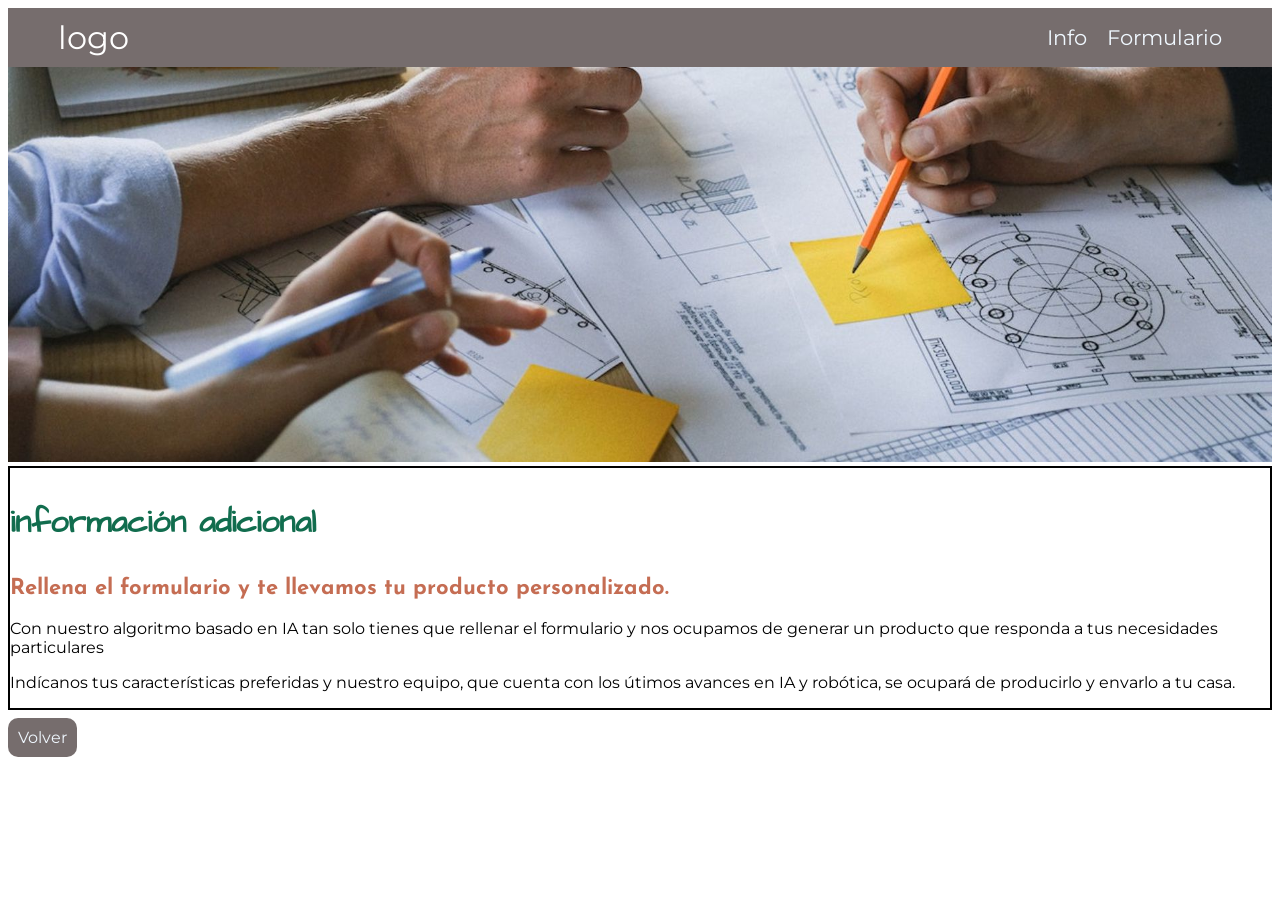
==== info.html @ 5390ec17 "añadiendo elementos" ====
<!DOCTYPE html>
<html lang="en">
<head>
    <meta charset="UTF-8">
    <meta name="viewport" content="width=device-width, initial-scale=1.0">
    <title>Informacion sobre el servicio</title>
    <link rel="stylesheet" href="styles.css">
    <link href='https://fonts.googleapis.com/css?family=Josefin Sans' rel='stylesheet'>
    <link href='https://fonts.googleapis.com/css?family=Montserrat' rel='stylesheet'>
    <link href='https://fonts.googleapis.com/css?family=Architects Daughter' rel='stylesheet'>
</head>
<body>
    <!--navbar -->
    <nav class="navbar">
        <p>logo</p>
        <ul class="navlink">
            <li><a href="info.html" target="_blank">Info</a></li>
            <li><a href="#form">Formulario</a></li>
        </ul>
    </nav>

    <img src="img/gestion.jpg" alt="Configura tu producto" width=100% height=auto>


    <!--informacion-->
    <section>
        <article class="adicional">
        <h1>información adicional</h1>

        <h2>
            Rellena el formulario y te llevamos tu producto personalizado. 
        </h2>
        <p>Con nuestro algoritmo basado en IA tan solo tienes que rellenar el formulario y nos ocupamos de generar
             un producto que responda a tus necesidades particulares</p>
        <p>Indícanos tus características preferidas y nuestro equipo, que cuenta con los útimos avances en IA y robótica, se ocupará de 
            producirlo y envarlo a tu casa. 
        </p>
        </article>
    </section>
    <br>
    <a href="index.html" class="button">Volver</a>
</body>
</html>
---- styles.css ----
* {
  box-sizing: border-box;
}

/*fuentes*/
h1 {
    font-family: 'Architects Daughter';
    font-size: 32px;
    color: rgb(17, 109, 78);
}

h2 {
    font-family: 'Josefin Sans';
    font-size: 22px;
    color: rgb(197, 109, 83);
}

p {
    font-family: 'Montserrat';
    font-size: 16px;
}



/*barra navegacion*/
.navbar {
    background-color: rgba(39, 25, 25, 0.63);
    color: rgb(255, 255, 255);
    font-size: 1.3rem;
    padding: 10px 50px;
    display: flex;
    justify-content: space-between;
    align-items: center;
    margin:0px;
}

/*enlaces*/
.navlink {
    display: flex;
    flex-direction: row;
    justify-content: end;
    margin: 0px;
    gap: 20px;
    list-style-type: none;
}

.navlink a{
    color:aliceblue;
    text-decoration: none;
      font-family: 'Montserrat';
}

/*logo*/
.navbar p{
    margin:0px;
    font-family: 'Montserrat';
    font-size: 2rem;
}


/* seccion informacion*/

.informacion {
    background-color: antiquewhite;
    padding: 20px;
}

.card {
    border-style: solid;
    border-width: 1px;
    border-color: antiquewhite;
    border-radius: 10px;
    padding: 20px;
    background-color: white;
    width: 30%;
    min-width: 400px;
    box-shadow: rgba(50, 50, 93, 0.25) 0px 6px 12px -2px, rgba(0, 0, 0, 0.3) 0px 3px 7px -3px;
}

.cardcontainer {
    display: flex;
    flex-wrap: wrap;
    justify-content: center;
    gap: 10px;
}




/*seccion formulario*/
.card2 {
    border-style: solid;
    border-width: 2px;
    padding: 20px;
    width: 30%;
    margin: auto;

}

/*pagina informacion*/
/*adicional*/
.adicional{
    border-style: solid;
    border-width: 2px;
}
/*boton*/
.button{
  background-color: rgba(39, 25, 25, 0.63);
    color: aliceblue;
    border-radius: 10px;
    padding:10px;
    text-decoration: none;
     font-family: 'Montserrat';
    font-size: 16px;

}


/* mediaqueries*/
@media (max-width: 720px) {
    .cardcontainer {
        flex-direction: column;
    }

    .card {
        width: 90%;
    }
}
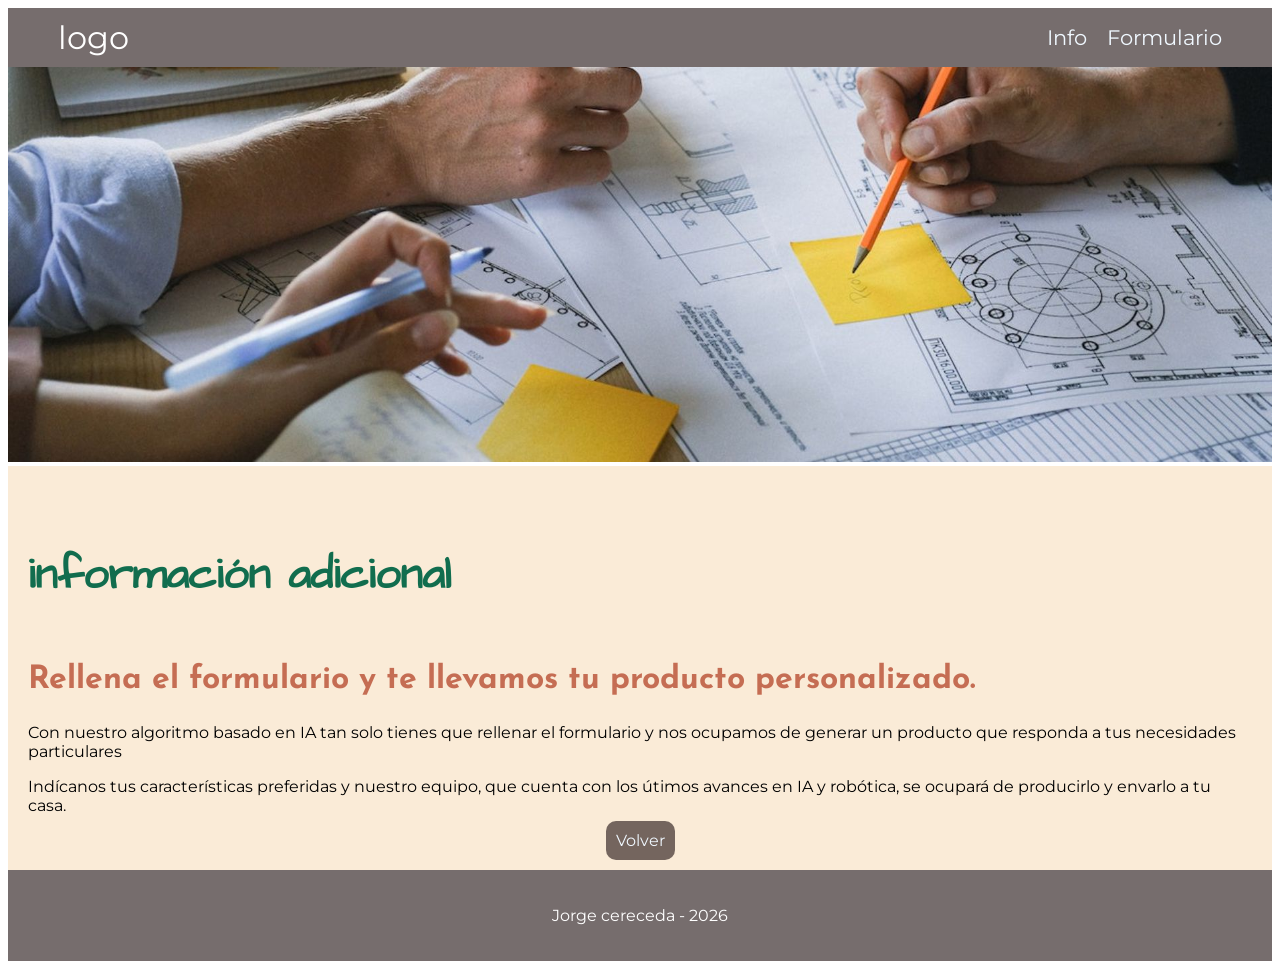
==== commit 59eb04c0: "final" ====
--- a/info.html
+++ b/info.html
@@ -1,5 +1,6 @@
 <!DOCTYPE html>
 <html lang="en">
+
 <head>
     <meta charset="UTF-8">
     <meta name="viewport" content="width=device-width, initial-scale=1.0">
@@ -9,13 +10,14 @@
     <link href='https://fonts.googleapis.com/css?family=Montserrat' rel='stylesheet'>
     <link href='https://fonts.googleapis.com/css?family=Architects Daughter' rel='stylesheet'>
 </head>
+
 <body>
     <!--navbar -->
     <nav class="navbar">
         <p>logo</p>
         <ul class="navlink">
             <li><a href="info.html" target="_blank">Info</a></li>
-            <li><a href="#form">Formulario</a></li>
+            <li><a href="index.html#form">Formulario</a></li>
         </ul>
     </nav>
 
@@ -25,19 +27,33 @@
     <!--informacion-->
     <section>
         <article class="adicional">
-        <h1>información adicional</h1>
+            <section>
+            <h1>información adicional</h1>
 
-        <h2>
-            Rellena el formulario y te llevamos tu producto personalizado. 
-        </h2>
-        <p>Con nuestro algoritmo basado en IA tan solo tienes que rellenar el formulario y nos ocupamos de generar
-             un producto que responda a tus necesidades particulares</p>
-        <p>Indícanos tus características preferidas y nuestro equipo, que cuenta con los útimos avances en IA y robótica, se ocupará de 
-            producirlo y envarlo a tu casa. 
-        </p>
+            <h2>
+                Rellena el formulario y te llevamos tu producto personalizado.
+            </h2>
+            <p>Con nuestro algoritmo basado en IA tan solo tienes que rellenar el formulario y nos ocupamos de generar
+                un producto que responda a tus necesidades particulares</p>
+            <p>Indícanos tus características preferidas y nuestro equipo, que cuenta con los útimos avances en IA y
+                robótica, se ocupará de
+                producirlo y envarlo a tu casa.
+            </p>
+            </section>
+            <!--boton volver-->
+            <section>
+            <a href="index.html" class="button">Volver</a>
+            </section>
         </article>
     </section>
-    <br>
-    <a href="index.html" class="button">Volver</a>
+
+
+
+    <!--footer-->
+    <footer class="footer">
+
+        <p>Jorge cereceda - 2026</p>
+    </footer>
 </body>
+
 </html>
--- a/styles.css
+++ b/styles.css
@@ -5,13 +5,13 @@
 /*fuentes*/
 h1 {
     font-family: 'Architects Daughter';
-    font-size: 32px;
+    font-size: 44px;
     color: rgb(17, 109, 78);
 }
 
 h2 {
     font-family: 'Josefin Sans';
-    font-size: 22px;
+    font-size: 32px;
     color: rgb(197, 109, 83);
 }
 
@@ -34,7 +34,6 @@
     margin:0px;
 }
 
-/*enlaces*/
 .navlink {
     display: flex;
     flex-direction: row;
@@ -50,11 +49,19 @@
       font-family: 'Montserrat';
 }
 
-/*logo*/
 .navbar p{
     margin:0px;
     font-family: 'Montserrat';
     font-size: 2rem;
+}
+
+/*footer*/
+.footer{
+    background-color: rgba(39, 25, 25, 0.63);
+    color: rgb(255, 255, 255);
+    display:flex;
+    justify-content: center;
+    padding: 20px;
 }
 
 
@@ -77,6 +84,9 @@
     box-shadow: rgba(50, 50, 93, 0.25) 0px 6px 12px -2px, rgba(0, 0, 0, 0.3) 0px 3px 7px -3px;
 }
 
+.card h2 {
+    color: black;
+}
 .cardcontainer {
     display: flex;
     flex-wrap: wrap;
@@ -88,20 +98,55 @@
 
 
 /*seccion formulario*/
+.formback{
+    background-color: rgb(190, 204, 204);
+    padding: 20px;
+}
+
+.form {
+    display: flex;
+    justify-content: space-between;
+    padding: 20px;
+    margin:auto;
+}
+
+.panel1 h2 {
+    color:black;
+}
+
+.panel1{
+    background-color: antiquewhite;
+    padding: 20px;
+}
+.panel2{
+    background-color: rgb(255, 255, 255);
+    padding: 20px;
+    width: 600px;
+    border-radius: 10px;
+       box-shadow: rgba(50, 50, 93, 0.25) 0px 6px 12px -2px, rgba(0, 0, 0, 0.3) 0px 3px 7px -3px;
+
+    display:flex;
+    flex-direction: column;
+    gap: 10px;
+}
+
 .card2 {
     border-style: solid;
-    border-width: 2px;
+    border-width: 1px;
     padding: 20px;
-    width: 30%;
     margin: auto;
+    width: 80%;
 
 }
 
 /*pagina informacion*/
 /*adicional*/
 .adicional{
-    border-style: solid;
-    border-width: 2px;
+background-color: antiquewhite;
+    padding: 20px;
+    display:flex;
+    flex-direction: column;
+    align-items: center;
 }
 /*boton*/
 .button{
@@ -112,6 +157,8 @@
     text-decoration: none;
      font-family: 'Montserrat';
     font-size: 16px;
+    margin: 30px;
+    width: 200px;
 
 }
 
@@ -125,4 +172,15 @@
     .card {
         width: 90%;
     }
+ .form {
+        flex-direction: column;
+        width: 100%;
+    }
+
+.panel1 {
+    width: 100%;
+}
+.panel2 {
+    width: 100%;
+}
 }
